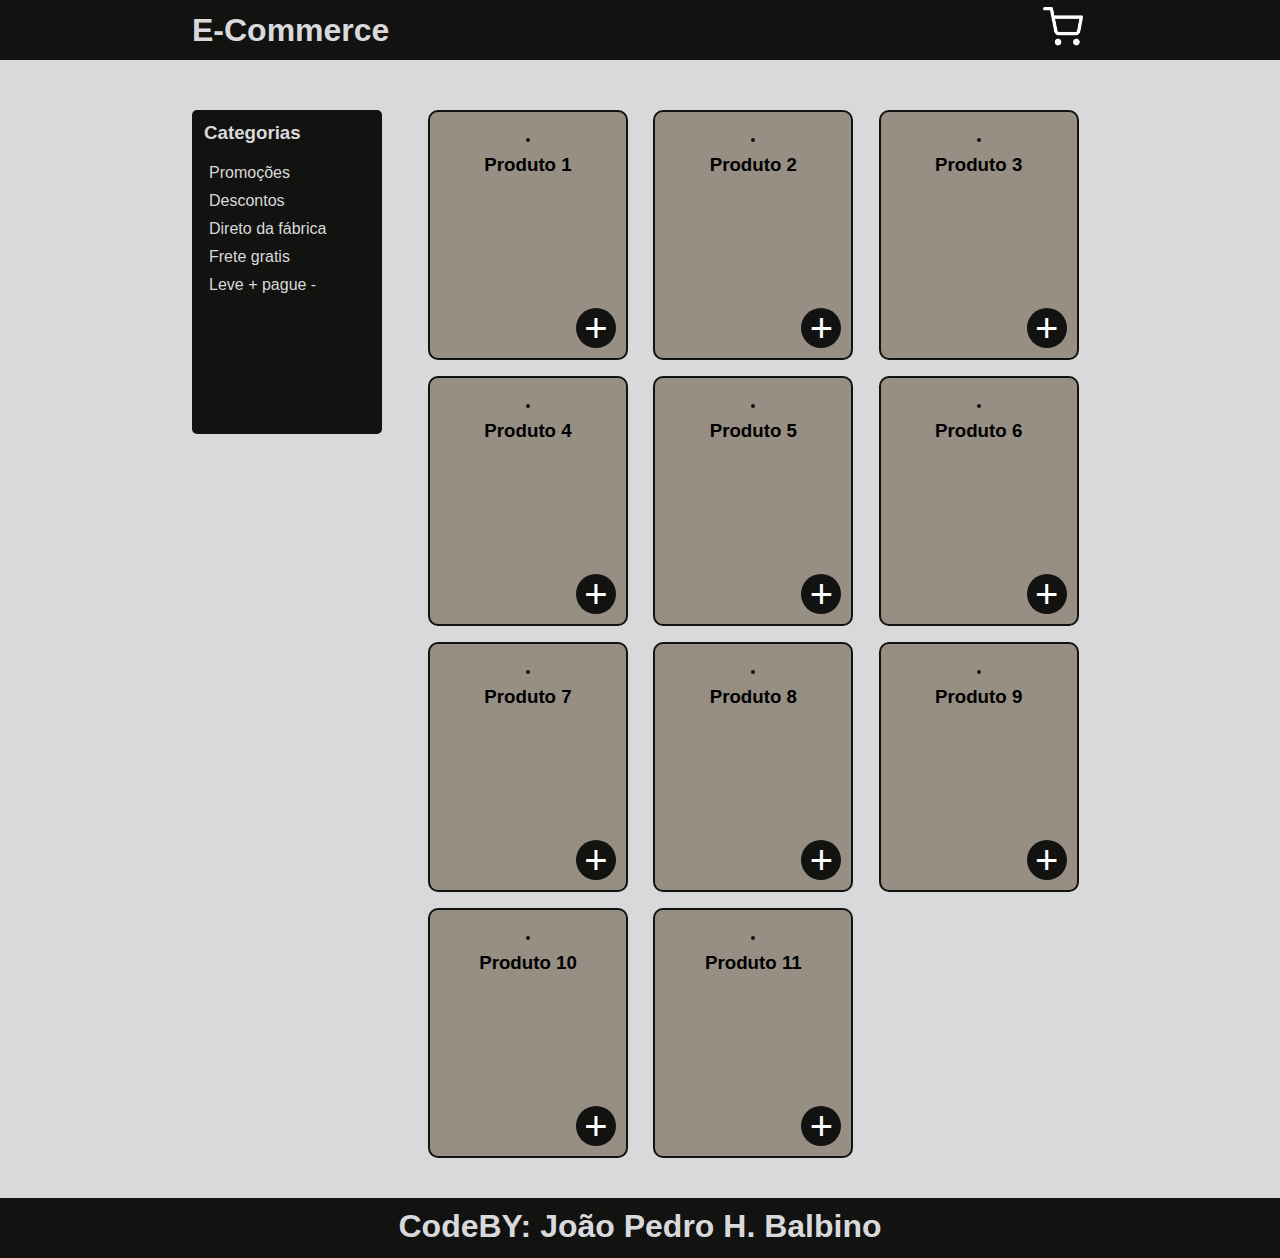
==== index.html @ 3a410653 "atualização" ====
<!DOCTYPE html>
<html lang="en">
  <head>
    <meta charset="UTF-8" />
    <meta name="viewport" content="width=device-width, initial-scale=1.0" />
    <title>e-commerce</title>

    <link rel="stylesheet" href="/css/style.css" />

  </head>
  <body>
    <header>
      <div id="header-content">
        <h1>E-Commerce</h1>

        <a href="/html/payment.html">CARRINHO</a>
      </div>
    </header>

    <main>
      <div id="container">
        <div id="lateral-content">
          <aside>
            <h3>Categorias</h3>
            <ul>
              <li><a href="">Promoções</a></li>
              <li><a href="">Descontos</a></li>
              <li><a href="">Direto da fábrica</a></li>
              <li><a href="">Frete gratis</a></li>
              <li><a href="">Leve + pague -</a></li>
            </ul>
          </aside>
        </div>

        <div class="products">
          <div class="product-card">
            <img width="85px" src="/images/.jpg" alt="" />
            <h3>Produto 1</h3>
            <button class="add-to-cart-btn">
              <span class="icon">+</span>
              <span class="check-icon">✔</span>
            </button>
          </div>

          <div class="product-card">
            <img width="85px" src="/images/.jpg" alt="" />
            <h3>Produto 2</h3>
            <button class="add-to-cart-btn">
              <span class="icon">+</span>
              <span class="check-icon">✔</span>
            </button>
          </div>

          <div class="product-card">
            <img width="85px" src="/images/.jpg" alt="" />
            <h3>Produto 3</h3>
            <button class="add-to-cart-btn">
              <span class="icon">+</span>
              <span class="check-icon">✔</span>
            </button>
          </div>

          <div class="product-card">
            <img width="85px" src="/images/.jpg" alt="" />
            <h3>Produto 4</h3>
            <button class="add-to-cart-btn">
              <span class="icon">+</span>
              <span class="check-icon">✔</span>
            </button>
          </div>

          <div class="product-card">
            <img width="85px" src="/images/.jpg" alt="" />
            <h3>Produto 5</h3>
            <button class="add-to-cart-btn">
              <span class="icon">+</span>
              <span class="check-icon">✔</span>
            </button>
          </div>

          <div class="product-card">
            <img width="85px" src="/images/.jpg" alt="" />
            <h3>Produto 6</h3>
            <button class="add-to-cart-btn">
              <span class="icon">+</span>
              <span class="check-icon">✔</span>
            </button>
          </div>

          <div class="product-card">
            <img width="85px" src="/images/.jpg" alt="" />
            <h3>Produto 7</h3>
            <button class="add-to-cart-btn">
              <span class="icon">+</span>
              <span class="check-icon">✔</span>
            </button>
          </div>

          <div class="product-card">
            <img width="85px" src="/images/.jpg" alt="" />
            <h3>Produto 8</h3>
            <button class="add-to-cart-btn">
              <span class="icon">+</span>
              <span class="check-icon">✔</span>
            </button>
          </div>

          <div class="product-card">
            <img width="85px" src="/images/.jpg" alt="" />
            <h3>Produto 9</h3>
            <button class="add-to-cart-btn">
              <span class="icon">+</span>
              <span class="check-icon">✔</span>
            </button>
          </div>

          <div class="product-card">
            <img width="85px" src="/images/.jpg" alt="" />
            <h3>Produto 10</h3>
            <button class="add-to-cart-btn">
              <span class="icon">+</span>
              <span class="check-icon">✔</span>
            </button>
          </div>

          <div class="product-card">
            <img width="85px" src="/images/.jpg" alt="" />
            <h3>Produto 11</h3>
            <button class="add-to-cart-btn">
              <span class="icon">+</span>
              <span class="check-icon">✔</span>
            </button>
          </div>
        </div>
      </div>
    </main>

    <footer>
      <h1>CodeBY: João Pedro H. Balbino</h1>
    </footer>

    <script src="/js/script.js"></script>

  </body>
</html>
---- css/style.css ----
* {
    margin: 0;
    padding: 0;
    font-family: 'Trebuchet MS', 'Lucida Sans Unicode', 'Lucida Grande', 'Lucida Sans', Arial, sans-serif;
    border: 0px solid red;
}

body{
    background-color: #d9d9db;
}

/* HEADER */

header {
    display: flex;
    justify-content: center;
    background-color: #121210;
    width: 100%;
    height: 60px;
    box-sizing: border-box;
}

#header-content{
    width: 70%;
}

#header-content h1{
    display: inline;
    color: #d9d9db;
    line-height: 60px;
}

#header-content a{
    position: relative;
    color: #d9d9db;
    background-image: url(/images/cart.png);
    background-repeat: no-repeat;
    background-size: 40px;
    background-position: center;
    text-indent: -9000px;
    padding-top: 35px;
    padding-left: 50px;
    float: right;
}

#header-content a:hover{
    transform: scale(1.05);
}
/* HEADER */



/* MAIN*/

main{
    display: flex;
    justify-content: center;
}

#container{
    margin-top: 50px;
    width: 70%;
    display: flex;
    gap: 16px;
}

/* MAIN */



/* LATERAL CONTENT */

aside{
    background-color: #121210;
    width: 166px;
    height: 300px;
    padding: 12px;
    border-radius: 5px;
    flex-shrink: 0;
}

aside h3{
    color: #d9d9db;
    margin-bottom: 15px;
}

aside li{
    list-style: none;
    padding: 5px;
}

aside a{
    color: #d9d9db;
    text-decoration: none;
}

aside a:hover{
    color: #b7ae8f;
}

/* LATERAL CONTENT */



/* PRODUCTS */

.products {
    flex-grow: 1;
    display: grid;
    grid-template-columns: repeat(auto-fit, minmax(200px, 1fr));
    gap: 16px;
    margin-left: 30px;
}

.product-card{
    width: 200px;
    height: 250px;
    background-color: #978f84;
    padding: 16px;
    text-align: center;
    box-sizing: border-box;
    border-radius: 10px;
    position: relative;
    border: 2px solid #121210;
}

.product-card img{
    border: 2px solid #121210;
    border-radius: 12px;
}

.product-card:hover{
    transform: scale(1.05);
}

.product-card h3{
    margin-top: 8px;
}

.add-to-cart-btn{
    position: absolute;
    bottom: 10px;
    right: 10px;
    background-color: #121210;
    color: white;
    border: none;
    width: 40px;
    height: 40px;
    border-radius: 50%;
    font-size: 40px;
    cursor: pointer;
    display: flex;
    align-items: center;
    justify-content: center;
    padding: 0;
    line-height: 1;
    transition: background-color 0.3s ease;
    overflow: hidden;
}

.add-to-cart-btn:hover {
    transform: scale(1.07);
}

.add-to-cart-btn .icon {
    transition: transform 0.3s ease;
}

.add-to-cart-btn .check-icon {
    position: absolute;
    top: 50%;
    left: 50%;
    transform: translate(-50%, -50%) scale(0);
    font-size: 20px;
    color: #4caf50;
    transition: transform 0.3s ease;
}

.add-to-cart-btn.added .icon {
    transform: scale(0);
}

.add-to-cart-btn.added .check-icon {
    transform: translate(-50%, -50%) scale(1);
}

/* PRODUCTS */



/* FOOTER */

footer{
    background-color: #121210;
    margin-top: 40px;
    height: 60px;
}

footer h1{
    text-align: center;
    color: #d9d9db;
    padding-top: 10px;
}

/* FOOTER */



/* RESPONSIVIDADE */

@media (max-width: 1200px) {
    #header-content{
        width: 100%;
        margin: 0 12px;
    }

    #container{
        width: 100%;
        margin-left: 12px;
    }

    aside{
        font-size: 22px;
        position: fixed;
        left: 2px;
        top: 80px;
        z-index: 100;
    }

    header{
        position: fixed;
        z-index: 100;
    }

    .products{
        margin-left: 175px;
        margin-top: 31px;
    }

}

/* RESPONSIVIDADE */
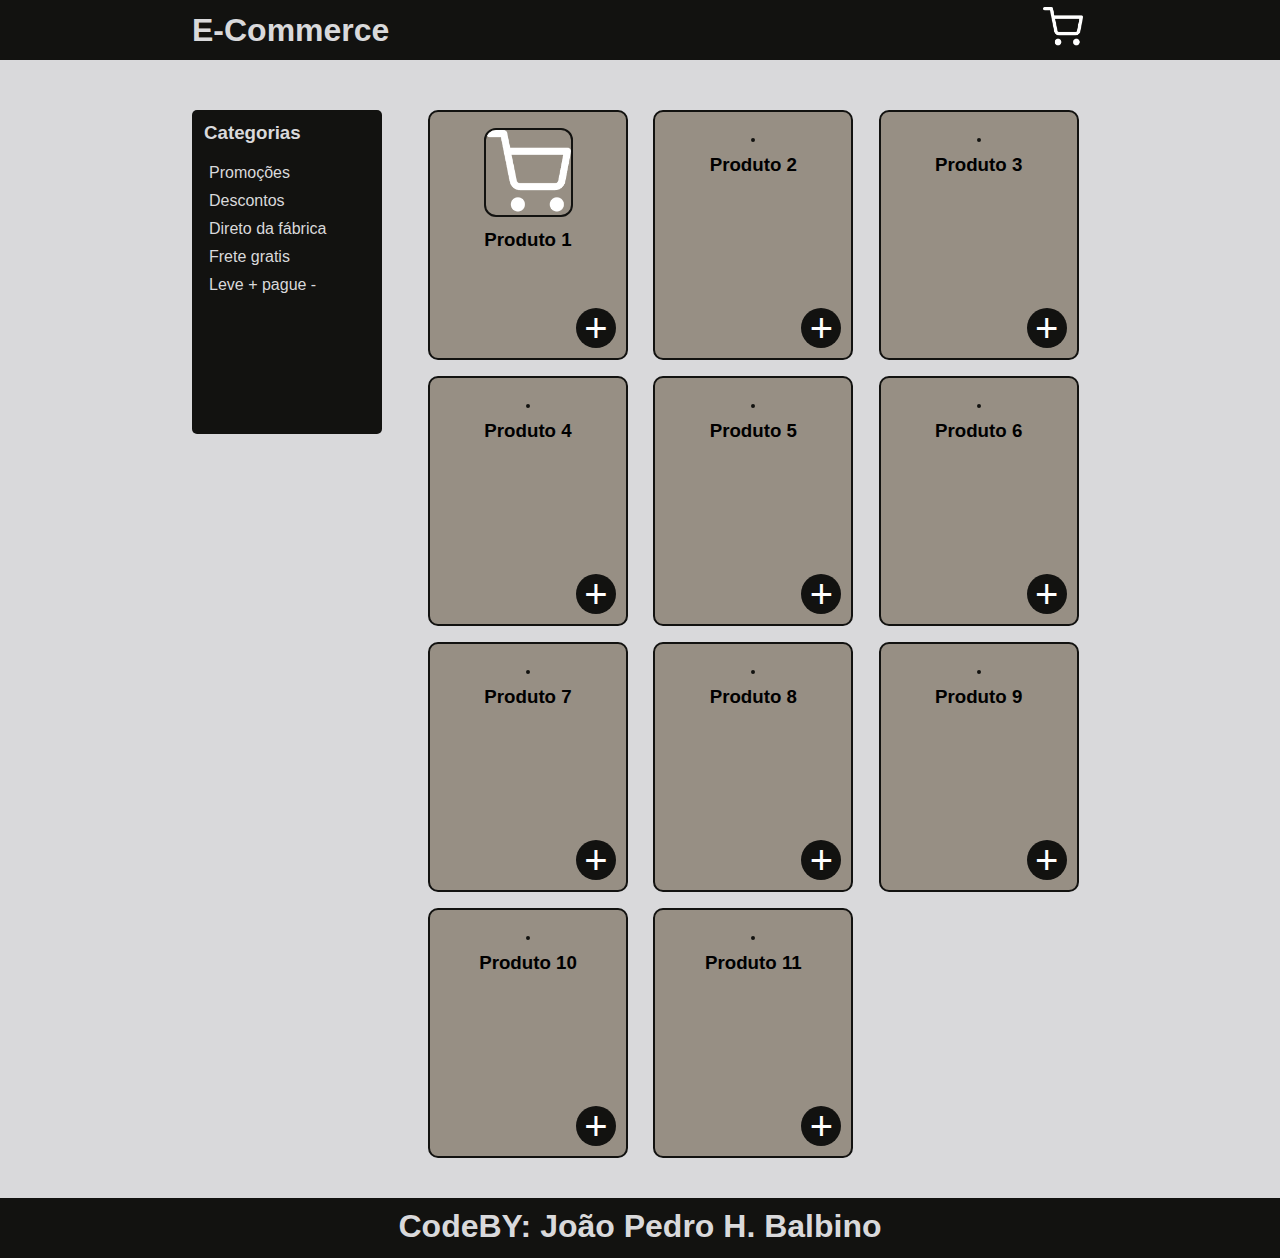
==== commit 11b35d53: "tomara que funcione" ====
--- a/index.html
+++ b/index.html
@@ -5,7 +5,7 @@
     <meta name="viewport" content="width=device-width, initial-scale=1.0" />
     <title>e-commerce</title>
 
-    <link rel="stylesheet" href="/css/style.css" />
+    <link rel="stylesheet" href="./css/style.css" />
 
   </head>
   <body>
@@ -13,7 +13,7 @@
       <div id="header-content">
         <h1>E-Commerce</h1>
 
-        <a href="/html/payment.html">CARRINHO</a>
+        <a href="payment.html">CARRINHO</a>
       </div>
     </header>
 
@@ -34,7 +34,7 @@
 
         <div class="products">
           <div class="product-card">
-            <img width="85px" src="/images/.jpg" alt="" />
+            <img width="85px" src="images/cart.png" alt="" />
             <h3>Produto 1</h3>
             <button class="add-to-cart-btn">
               <span class="icon">+</span>
@@ -139,7 +139,8 @@
       <h1>CodeBY: João Pedro H. Balbino</h1>
     </footer>
 
-    <script src="/js/script.js"></script>
+    <script src="js/script.js"></script>
 
   </body>
 </html>
+<!--a-->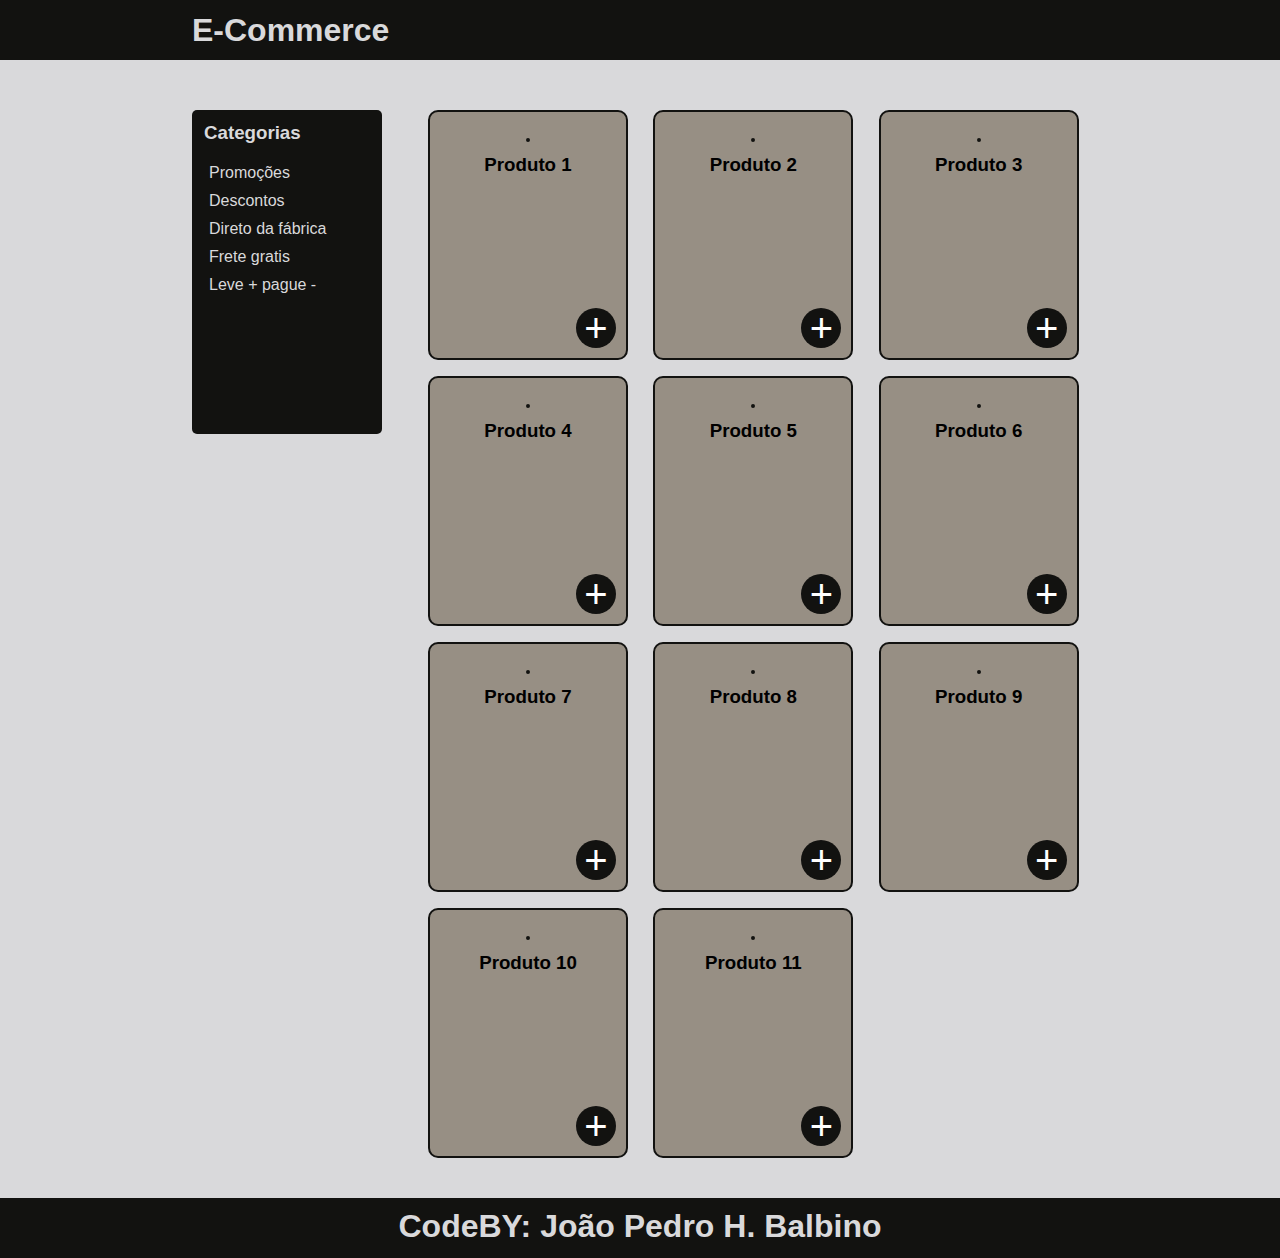
==== commit cd2520ee: "Erros corrigidos" ====
--- a/index.html
+++ b/index.html
@@ -34,7 +34,7 @@
 
         <div class="products">
           <div class="product-card">
-            <img width="85px" src="images/cart.png" alt="" />
+            <img width="85px" src="images/.png" alt="" />
             <h3>Produto 1</h3>
             <button class="add-to-cart-btn">
               <span class="icon">+</span>
--- a/css/style.css
+++ b/css/style.css
@@ -33,7 +33,7 @@
 #header-content a{
     position: relative;
     color: #d9d9db;
-    background-image: url(/images/cart.png);
+    background-image: url(images/cart.png);
     background-repeat: no-repeat;
     background-size: 40px;
     background-position: center;
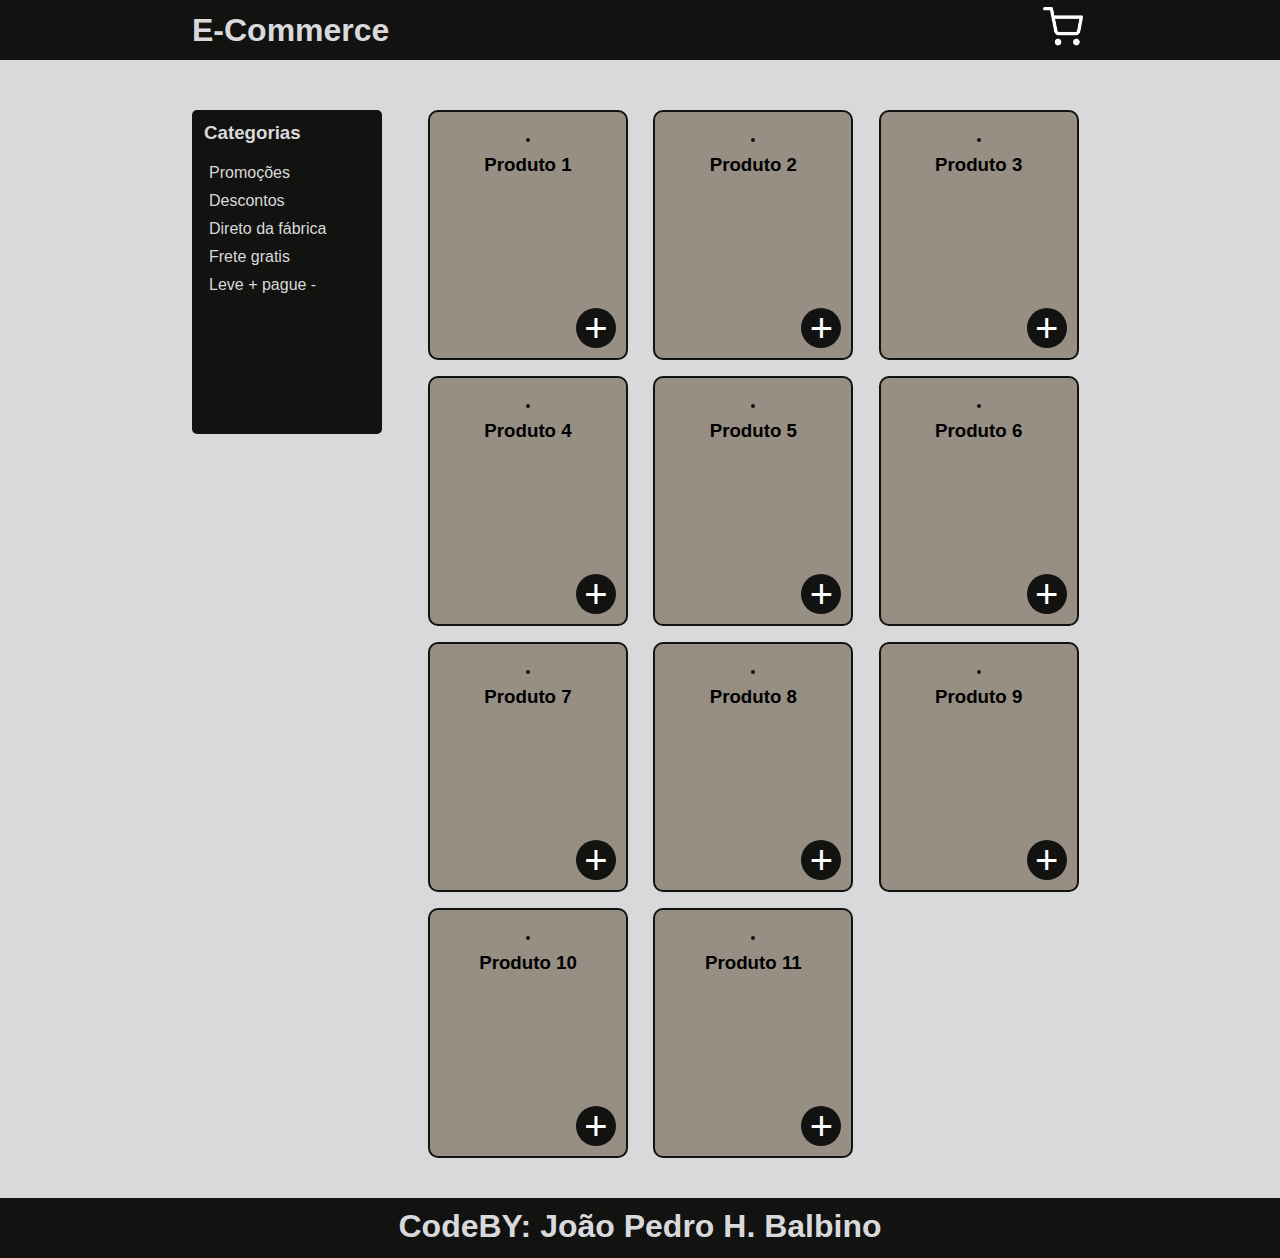
==== commit 9709cd8d: "att nova" ====
--- a/index.html
+++ b/index.html
@@ -5,8 +5,7 @@
     <meta name="viewport" content="width=device-width, initial-scale=1.0" />
     <title>e-commerce</title>
 
-    <link rel="stylesheet" href="./css/style.css" />
-
+    <link rel="stylesheet" href="css/style.css" />
   </head>
   <body>
     <header>
@@ -140,7 +139,6 @@
     </footer>
 
     <script src="js/script.js"></script>
-
   </body>
 </html>
-<!--a-->+<!--a-->
--- a/css/style.css
+++ b/css/style.css
@@ -33,7 +33,7 @@
 #header-content a{
     position: relative;
     color: #d9d9db;
-    background-image: url(images/cart.png);
+    background-image: url(../images/cart.png);
     background-repeat: no-repeat;
     background-size: 40px;
     background-position: center;
